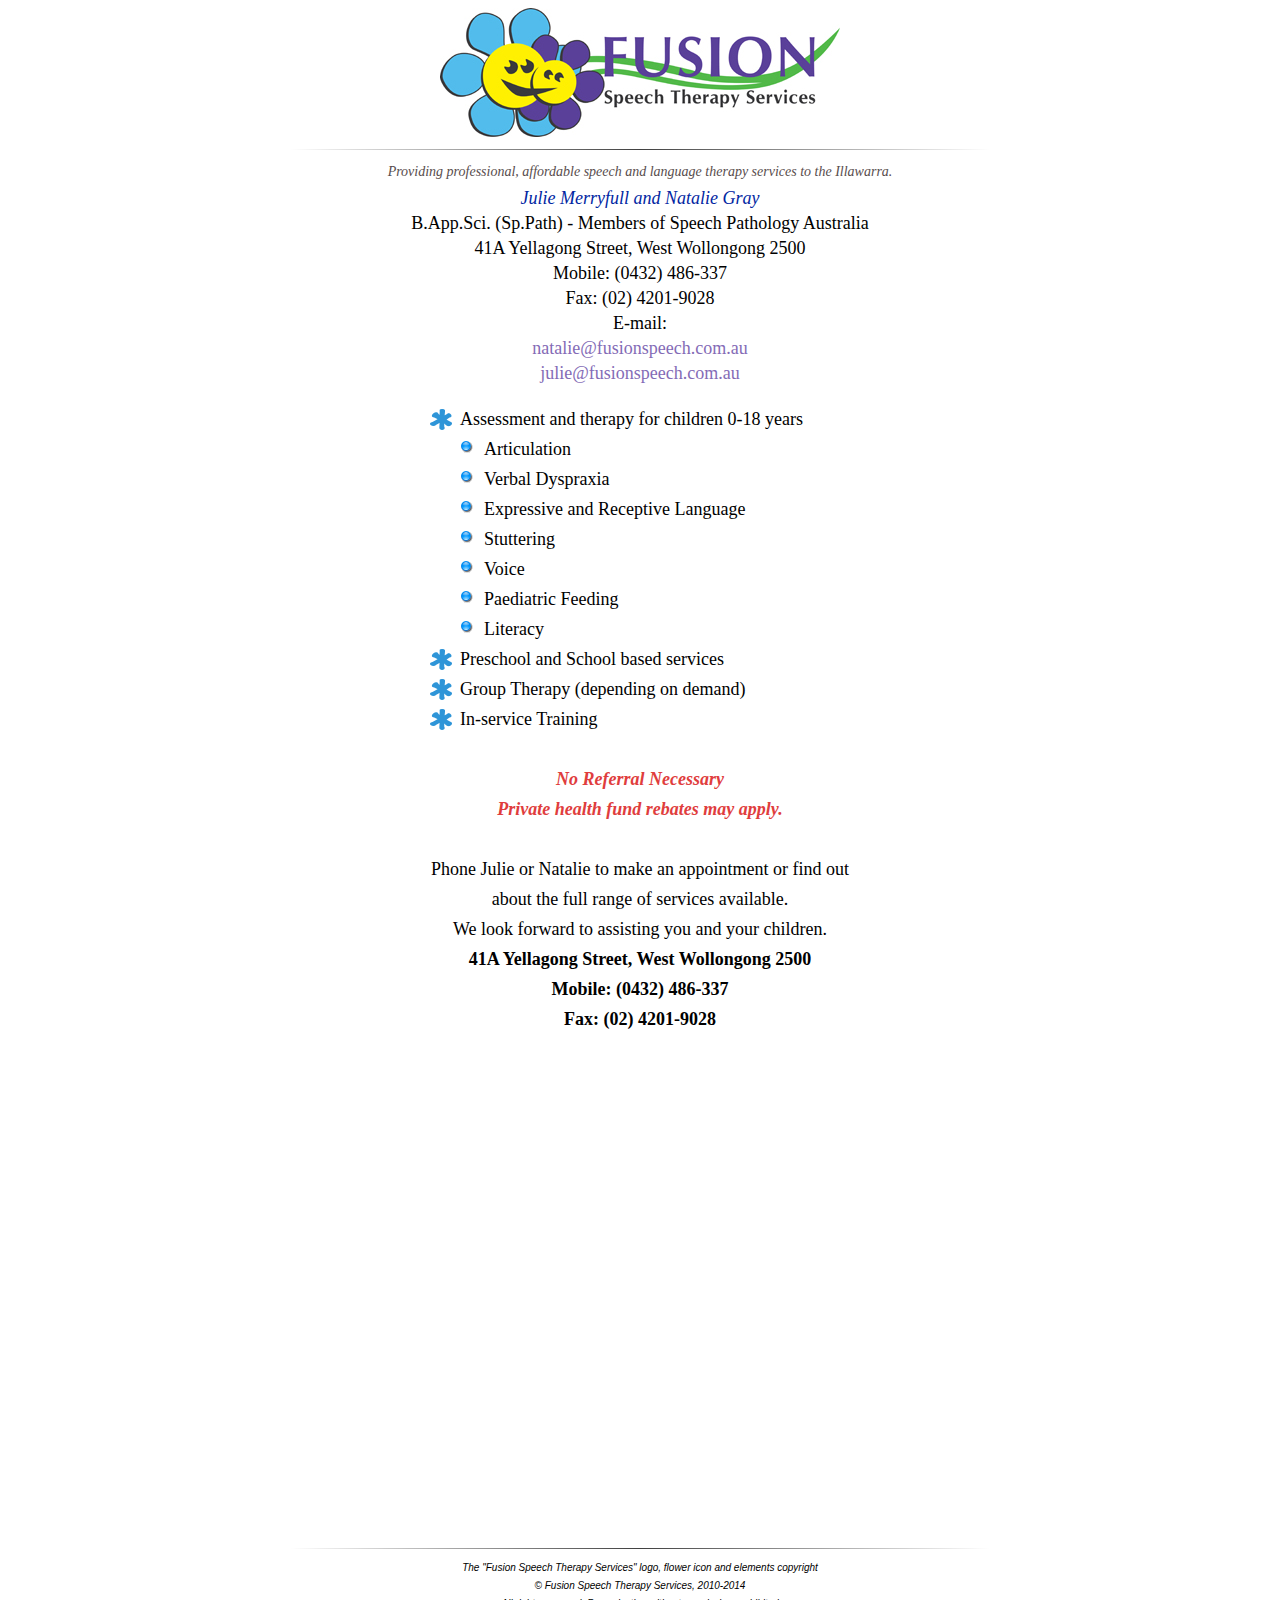
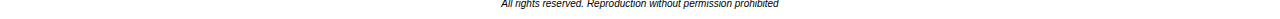
==== index.html @ c31606bf "Intital commit" ====
<!DOCTYPE html>
<html>
  <head>
    <meta content="text/html; charset=windows-1252" http-equiv="content-type">
    <title>Fusion Speech Therapy Services</title>
    <meta name="viewport" content="initial-scale=1">
    <link rel="stylesheet" type="text/css" href="styles/fusion.css">
    <meta name="Description" content="Fusion Speech Therapy Services - Providing professional, affordable speech and language therapy services to the Illawarra. Phone: (0432) 486-337"/>

    <!-- Google Analytics -->
    <script type="text/javascript">
      var _gaq = _gaq || [];
      _gaq.push(['_setAccount', 'UA-32399507-1']);
      _gaq.push(['_setDomainName', 'fusionspeech.com.au']);
      _gaq.push(['_trackPageview']);

      (function() {
        var ga = document.createElement('script'); ga.type = 'text/javascript'; ga.async = true;
        ga.src = ('https:' == document.location.protocol ? 'https://ssl' : 'http://www') + '.google-analytics.com/ga.js';
        var s = document.getElementsByTagName('script')[0]; s.parentNode.insertBefore(ga, s);
      })();
    </script>

  </head>
  <body>
  <div class="page">
    <div class="main">
      <!-- Logo and horizontal divider -->
      <div><img alt="Fusion Speech Therapy Services" src="images/FusionLogo_Final_WebSmall.jpg"></div>
      <div><hr class="blended"></div>

      <!-- Contact section -->
      <div>
        <span id="tagline">Providing professional,
        affordable speech and language therapy services to the Illawarra.</span>
        <p id="therapists">Julie Merryfull and Natalie Gray</p>
        <p id="address">B.App.Sci. (Sp.Path) - Members of Speech Pathology
        Australia</p>
        <p id="address">41A Yellagong Street, West Wollongong 2500</p>
        <p id="address">Mobile: (0432) 486-337</p>
        <p id="address">Fax: (02) 4201-9028</p>
        <p id="address">E-mail:</p>
        <p id="email"><a id="email" title="Send email enquiry to Natalie"
          href="mailto:natalie@fusionspeech.com.au?subject=Website%20Enquiry">natalie@fusionspeech.com.au</a></p>
        <p id="email"><a id="email" title="Send email enquiry to Julie"
          href="mailto:julie@fusionspeech.com.au?subject=Website%20Enquiry">julie@fusionspeech.com.au</a></p>
      </div>

      <!-- Service List -->
      <div id="listcontainer">
        <ul>
          <li class="top">Assessment and therapy for children 0-18 years</li>
            <ul>
              <li class="sub1">Articulation</li>
              <li class="sub1">Verbal Dyspraxia</li>
              <li class="sub1">Expressive and Receptive Language</li>
              <li class="sub1">Stuttering</li>
              <li class="sub1">Voice</li>
              <li class="sub1">Paediatric Feeding</li>
              <li class="sub1">Literacy</li>
            </ul>
          <li class="top">Preschool and School based services</li>
          <li class="top">Group Therapy (depending on demand)</li>
          <li class="top">In-service Training</li>
        </ul>
      </div>

      <!-- No referral etc -->
      <div class="spaced">
        <span id="red_notice">No Referral Necessary<br />
        Private health fund rebates may apply.</span>
      </div>

      <!-- General notice -->
      <div class="spaced">
        <span id="general";  >Phone Julie or Natalie to make an appointment or find out<br />
        about the full range of services available.<br />
        We look forward to assisting you and your children.</br>
        <strong>41A Yellagong Street, West Wollongong 2500<br />
        Mobile:  (0432) 486-337<br />
        Fax: (02) 4201-9028</strong></span>
      </div>

      <!-- Presentation slides
      <div class="spaced">
          <span id="general">Have you been to one of our in-service seminars, or<br />
          public presentations?<br />
          <a href="Handouts/index.html">Our presentation slides are here!</a></span>
      </div>  -->

      <!-- Google Map -->
      <div class="spaced">
        <iframe width="600" height="450" frameborder="0" style="border:0" src="https://www.google.com/maps/embed/v1/place?q=41a+Yellagong+Street,+West+Wollongong,+New+South+Wales,+Australia&key=AIzaSyAs9C4bX2ZOPXrSg2np2vRAbaWWTYy9ttA"></iframe>
      </div>

      <!-- Copyright Boiler Plate -->
      <div class="spaced">
        <hr class="blended">
        <span id="copyright">The "Fusion Speech Therapy Services" logo, flower icon and elements copyright<br />
          &copy; Fusion Speech Therapy Services, 2010-2014<br />
          All rights reserved. Reproduction without permission prohibited</span>
      </div>
    </div>
  </body>
</html>
---- styles/fusion.css ----
div {
		position: relative;
}

div.page {
	text-align: center;
}

div.main {
	margin-bottom: 0px;
	margin-left: auto;
	margin-right: auto;
	margin-top: 0px;
	overflow: hidden;
	position: relative;
	word-wrap: break-word;
	background: rgb(255, 255, 255);
	text-align: center;
	width: 700px; 
}

div.spaced {
	margin-top: 30px;
}

#center {
	text-align: center;
}

#listcontainer {
	text-align: center;
	width: 600px;
}

hr.blended {
	width: 100%;
	height: 1px;
	border: 0px;
	background-image: -webkit-linear-gradient(left, rgba(0,0,0,0), rgba(0,0,0,0.75), rgba(0,0,0,0));
	background-image:    -moz-linear-gradient(left, rgba(0,0,0,0), rgba(0,0,0,0.75), rgba(0,0,0,0));
	background-image:     -ms-linear-gradient(left, rgba(0,0,0,0), rgba(0,0,0,0.75), rgba(0,0,0,0));
	background-image:      -o-linear-gradient(left, rgba(0,0,0,0), rgba(0,0,0,0.75), rgba(0,0,0,0));
}

#tagline {
	color: rgb(88, 77, 77);
	font-family: TimesNewRomanPS-ItalicMT, 'Times New Roman', serif;
	font-size: 14px;
	font-style: italic;
	font-variant: normal;
	font-weight: normal;
	letter-spacing: normal;
	line-height: 28px;
	orphans: auto;
	text-align: center;
	text-indent: 0px;
	text-transform: none;
	white-space: normal;
	widows: auto;
	word-spacing: 0px;
	padding-bottom: 10px;
	-webkit-text-stroke-width: 0px;
	display: inline !important;
	float: none;
	background-color: rgb(255, 255, 255);
	text-align: center;
}

#therapists {
	color: #0126a2;
	font-family: Georgia-Italic,Georgia,serif;
	font-size: 18px;
	font-stretch: normal;
	font-style: italic;
	font-variant: normal;
	font-weight: normal;
	letter-spacing: normal;
	line-height: 25px;
	margin: 0px;
	opacity: 1;
	padding-bottom: 0px;
	padding-top: 0pt;
	text-decoration: none;
	text-indent: 0px;
	text-transform: none;
	white-space: normal;
	word-spacing: 0px;
	background-color: white;
	text-align: center;
}

#address {
	color: black;
	font-family: Georgia,serif;
	font-size: 18px;
	font-stretch: normal;
	font-style: normal;
	font-variant: normal;
	font-weight: normal;
	letter-spacing: normal;
	line-height: 25px;
	margin: 0px;
	opacity: 1;
	padding-bottom: 0px;
	padding-top: 0px;
	text-decoration: none;
	text-indent: 0px;
	text-transform: none;
	white-space: normal;
	word-spacing: 0px;
	background-color: white;
	text-align: center;
}

#email {
	font-family: Georgia,serif;
	font-size: 18px;
	font-stretch: normal;
	font-style: normal;
	font-variant: normal;
	font-weight: normal;
	letter-spacing: normal;
	line-height: 25px;
	margin: 0px;
	opacity: 1;
	padding-bottom: 0px;
	padding-top: 0px;
	text-decoration: none;
	text-indent: 0px;
	text-transform: none;
	white-space: normal;
	word-spacing: 0px;
	background-color: white;
	text-align: center;
}

#red_notice {
	color: rgb(224, 61, 61);
	font-family: Georgia,serif;
	font-size: 18px;
	font-stretch: normal;
	font-style: italic;
	font-variant: normal;
	font-weight: bold;
	letter-spacing: normal;
	line-height: 30px;
	margin: 0px;
	opacity: 1;
	padding-bottom: 15px;
	padding-top: 0px;
	text-decoration: none;
	text-indent: 0px;
	text-transform: none;
	white-space: normal;
	word-spacing: 0px;
	background-color: white;
	text-align: center;
}

#general {
	color: black;
	font-family: Georgia,serif;
	font-size: 18px;
	font-stretch: normal;
	font-style: normal;
	font-variant: normal;
	font-weight: normal;
	letter-spacing: normal;
	line-height: 30px;
	margin: 0px;
	opacity: 1;
	padding-bottom: 0px;
	padding-top: 0px;
	text-decoration: none;
	text-indent: 0px;
	text-transform: none;
	white-space: normal;
	word-spacing: 0px;
	background-color: white;
	text-align: center;
}

#copyright {
	color: black;
	font-family: Arial-ItalicMT,Arial,san-serif;
	font-size: 10px;
	font-stretch: normal;
	font-style: italic;
	font-variant: normal;
	font-weight: 400;
	letter-spacing: 0;
	line-height: 8px;
	margin: 0px;
	opacity: 1;
	padding-bottom: 0px;
	padding-top: 0px;
	text-decoration: none;
	text-indent: 0px;
	text-transform: none;
	white-space: normal;
	word-spacing: 0px;
	background-color: white;
	text-align: center;
}

a {
	color: rgb(132, 107, 182);
}

a:hover {
	color: rgb(138, 15, 130);
}

ul {
	margin-left: 0;
	padding-left: 0;
	list-style: none;
	color: black;
	font-family: Georgia,serif;
	font-size: 18px;
	font-stretch: normal;
	font-style: normal;
	font-variant: normal;
	font-weight: normal;
	letter-spacing: normal;
	line-height: 30px;
	margin-left: 140px;
	opacity: 1;
	padding-bottom: 0px;
	padding-top: 0px;
	text-decoration: none;
	text-indent: 20px;
	text-transform: none;
	white-space: normal;
	word-spacing: 0px;
	background-color: white;
	text-align: left;
}

li.top {
	padding-left: 10px;
	background-image: url(../images/bullet1.png);
	background-repeat: no-repeat;
	background-position: 0em 0.3em;
}

li.sub1 {
	margin-left: -116px;
	padding-left: 10px;
	background-image: url(../images/bullet2.gif);
	background-repeat: no-repeat;
	background-position: 0.3em 0.3em;
}
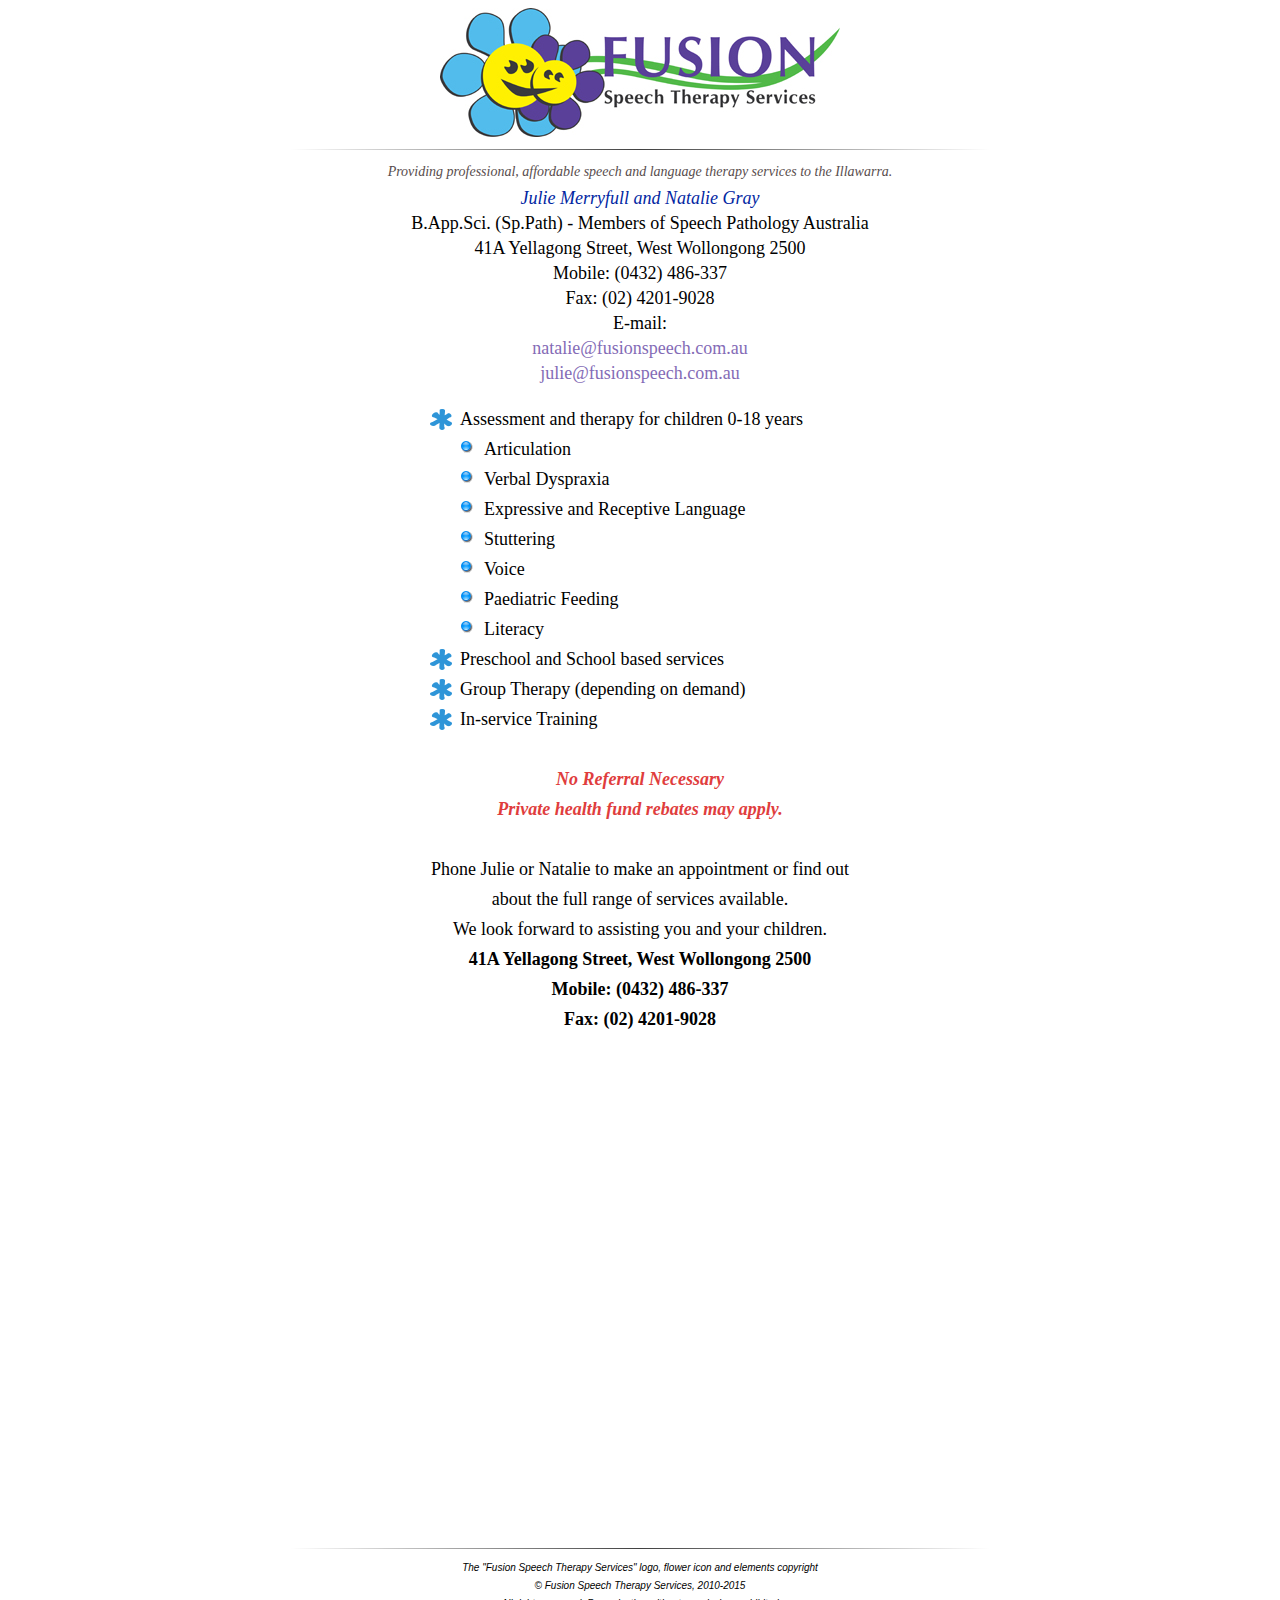
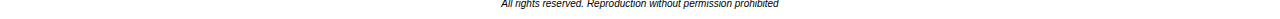
==== commit 1991c22f: "Bumped copyright to year 2015" ====
--- a/index.html
+++ b/index.html
@@ -6,27 +6,12 @@
     <meta name="viewport" content="initial-scale=1">
     <link rel="stylesheet" type="text/css" href="styles/fusion.css">
     <meta name="Description" content="Fusion Speech Therapy Services - Providing professional, affordable speech and language therapy services to the Illawarra. Phone: (0432) 486-337"/>
-
-    <!-- Google Analytics -->
-    <script type="text/javascript">
-      var _gaq = _gaq || [];
-      _gaq.push(['_setAccount', 'UA-32399507-1']);
-      _gaq.push(['_setDomainName', 'fusionspeech.com.au']);
-      _gaq.push(['_trackPageview']);
-
-      (function() {
-        var ga = document.createElement('script'); ga.type = 'text/javascript'; ga.async = true;
-        ga.src = ('https:' == document.location.protocol ? 'https://ssl' : 'http://www') + '.google-analytics.com/ga.js';
-        var s = document.getElementsByTagName('script')[0]; s.parentNode.insertBefore(ga, s);
-      })();
-    </script>
-
   </head>
   <body>
   <div class="page">
     <div class="main">
       <!-- Logo and horizontal divider -->
-      <div><img alt="Fusion Speech Therapy Services" src="images/FusionLogo_Final_WebSmall.jpg"></div>
+      <div><img alt="Fusion Speech Therapy Services" height="129" width="400" src="images/FusionLogo-Optimised.jpg"></div>
       <div><hr class="blended"></div>
 
       <!-- Contact section -->
@@ -97,9 +82,24 @@
       <div class="spaced">
         <hr class="blended">
         <span id="copyright">The "Fusion Speech Therapy Services" logo, flower icon and elements copyright<br />
-          &copy; Fusion Speech Therapy Services, 2010-2014<br />
+          &copy; Fusion Speech Therapy Services, 2010-2015<br />
           All rights reserved. Reproduction without permission prohibited</span>
       </div>
     </div>
+
+    <!-- Google Analytics -->
+    <script type="text/javascript">
+      var _gaq = _gaq || [];
+      _gaq.push(['_setAccount', 'UA-32399507-1']);
+      _gaq.push(['_setDomainName', 'fusionspeech.com.au']);
+      _gaq.push(['_trackPageview']);
+
+      (function() {
+        var ga = document.createElement('script'); ga.type = 'text/javascript'; ga.async = true;
+        ga.src = ('https:' == document.location.protocol ? 'https://ssl' : 'http://www') + '.google-analytics.com/ga.js';
+        var s = document.getElementsByTagName('script')[0]; s.parentNode.insertBefore(ga, s);
+      })();
+    </script>
+
   </body>
 </html>
--- a/styles/fusion.css
+++ b/styles/fusion.css
@@ -239,7 +239,7 @@
 
 li.top {
 	padding-left: 10px;
-	background-image: url(../images/bullet1.png);
+	background-image: url(../images/bullet1-opt.png);
 	background-repeat: no-repeat;
 	background-position: 0em 0.3em;
 }
@@ -247,7 +247,7 @@
 li.sub1 {
 	margin-left: -116px;
 	padding-left: 10px;
-	background-image: url(../images/bullet2.gif);
+	background-image: url(../images/bullet2-opt.png);
 	background-repeat: no-repeat;
 	background-position: 0.3em 0.3em;
 }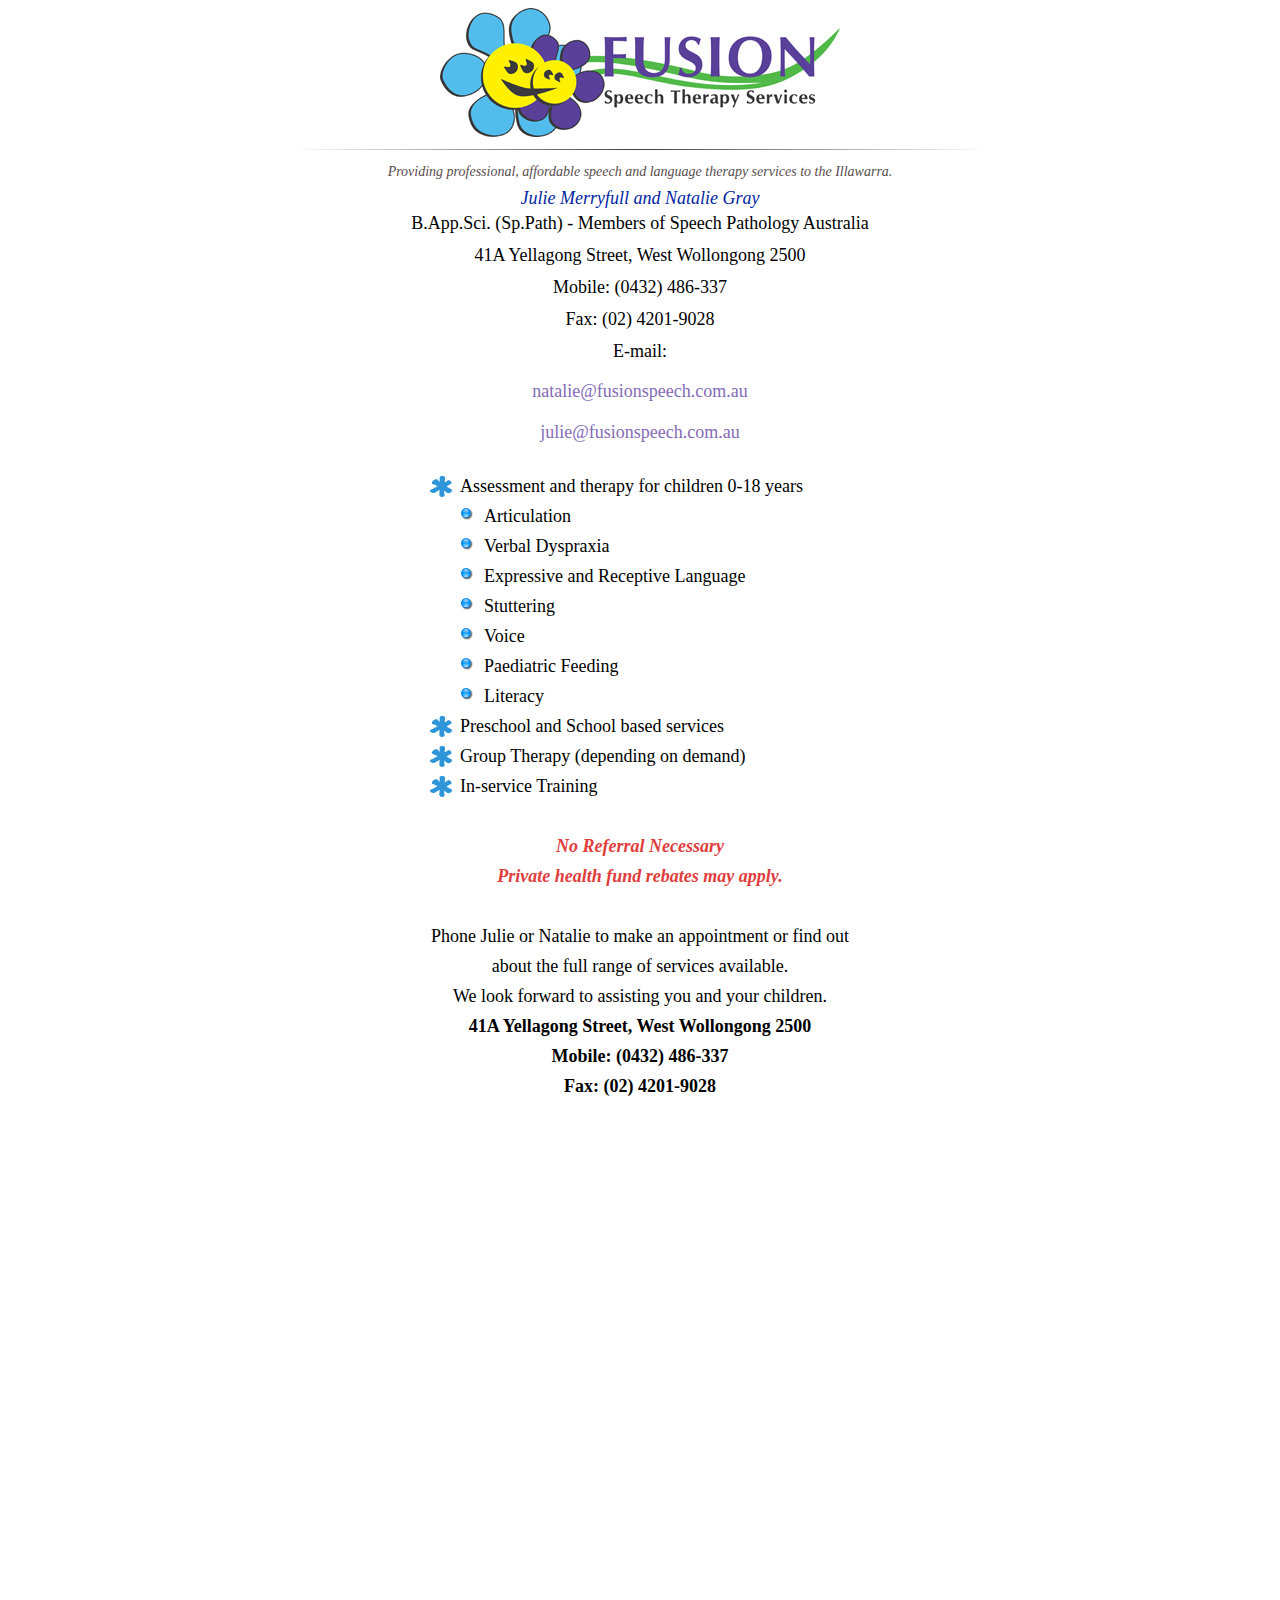
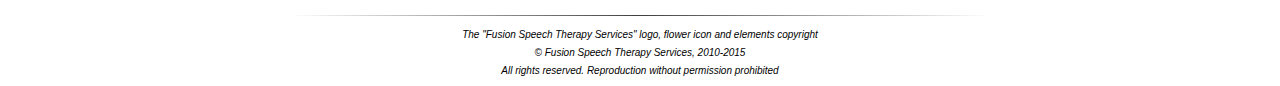
==== commit 36697925: "Attempt to fix Google's mobile friendliness" ====
--- a/index.html
+++ b/index.html
@@ -3,7 +3,7 @@
   <head>
     <meta content="text/html; charset=windows-1252" http-equiv="content-type">
     <title>Fusion Speech Therapy Services</title>
-    <meta name="viewport" content="initial-scale=1">
+    <meta name="viewport" content="width=700, initial-scale=1">
     <link rel="stylesheet" type="text/css" href="styles/fusion.css">
     <meta name="Description" content="Fusion Speech Therapy Services - Providing professional, affordable speech and language therapy services to the Illawarra. Phone: (0432) 486-337"/>
   </head>
@@ -58,9 +58,9 @@
 
       <!-- General notice -->
       <div class="spaced">
-        <span id="general";  >Phone Julie or Natalie to make an appointment or find out<br />
+        <span id="general">Phone Julie or Natalie to make an appointment or find out<br />
         about the full range of services available.<br />
-        We look forward to assisting you and your children.</br>
+        We look forward to assisting you and your children.<br />
         <strong>41A Yellagong Street, West Wollongong 2500<br />
         Mobile:  (0432) 486-337<br />
         Fax: (02) 4201-9028</strong></span>
--- a/styles/fusion.css
+++ b/styles/fusion.css
@@ -101,7 +101,7 @@
 	line-height: 25px;
 	margin: 0px;
 	opacity: 1;
-	padding-bottom: 0px;
+	padding-bottom: 7px;
 	padding-top: 0px;
 	text-decoration: none;
 	text-indent: 0px;
@@ -123,8 +123,8 @@
 	line-height: 25px;
 	margin: 0px;
 	opacity: 1;
-	padding-bottom: 0px;
-	padding-top: 0px;
+	padding-bottom: 8px;
+	padding-top: 8px;
 	text-decoration: none;
 	text-indent: 0px;
 	text-transform: none;
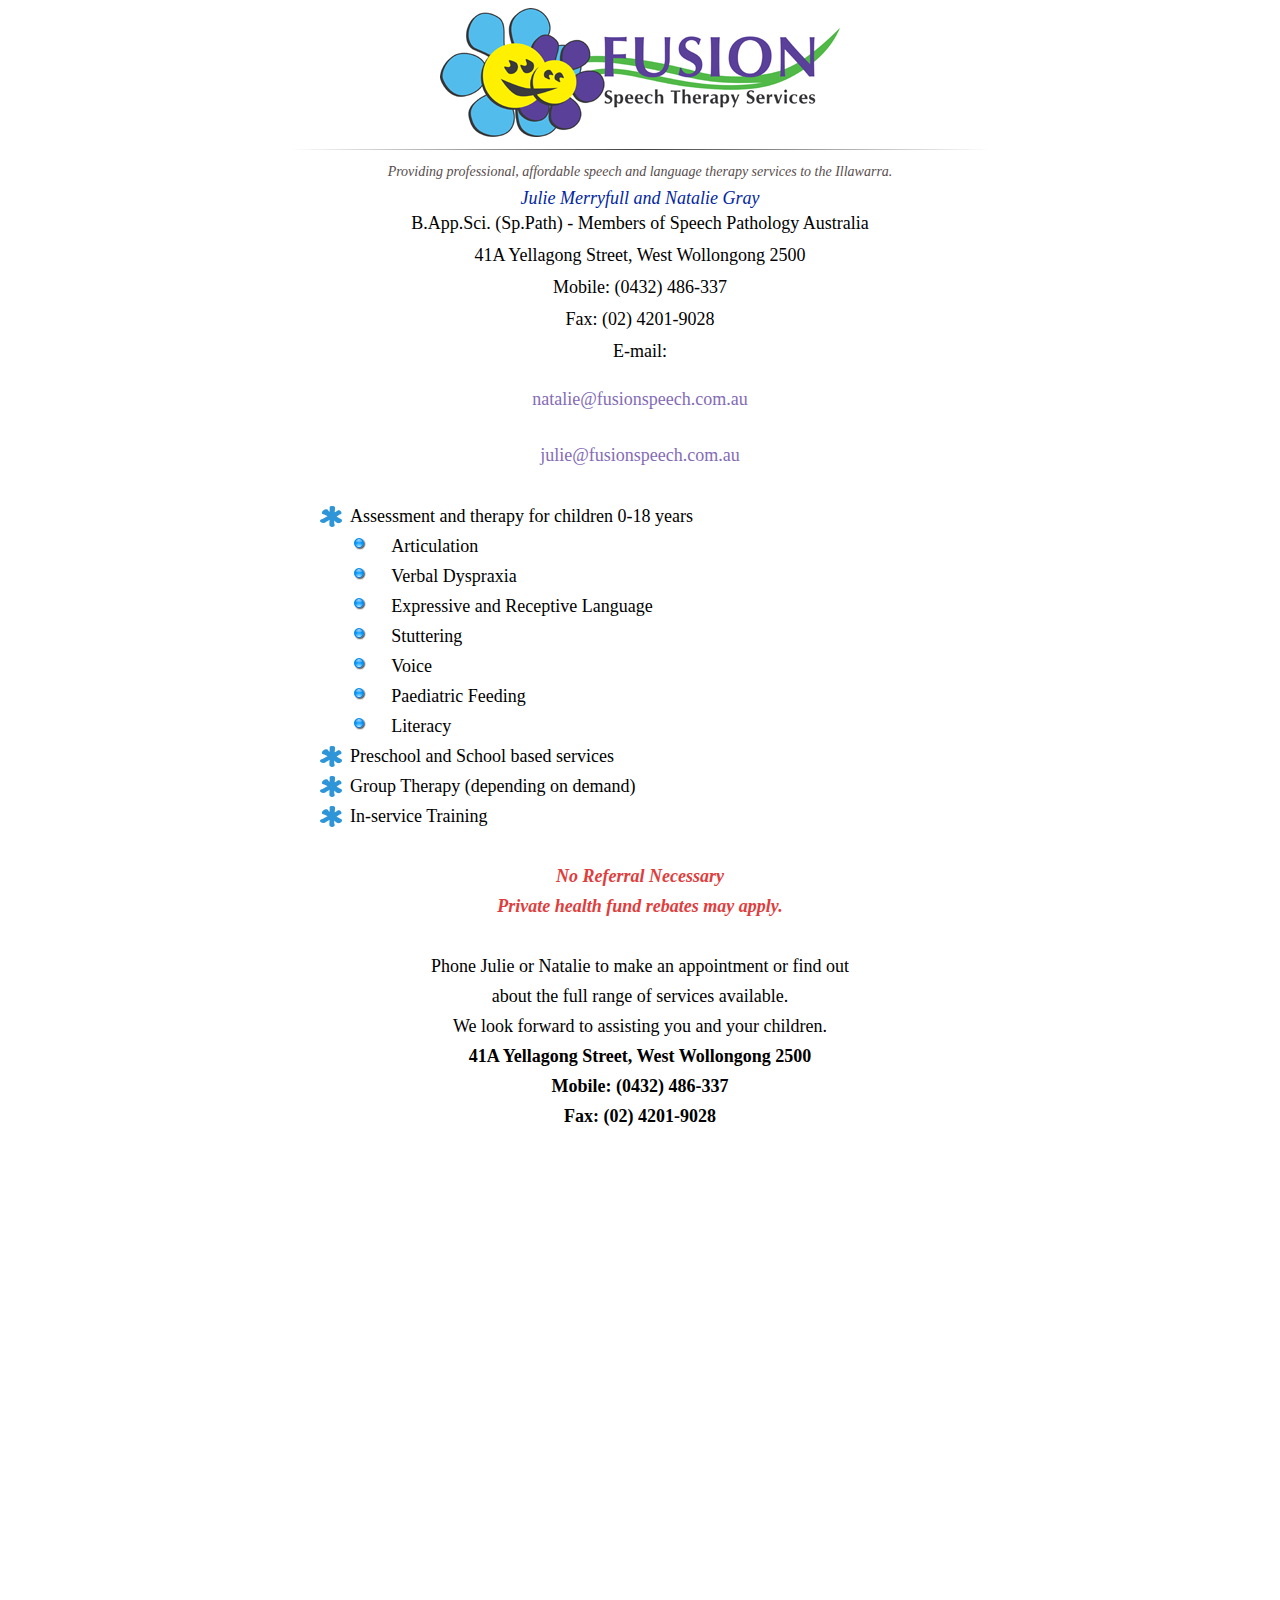
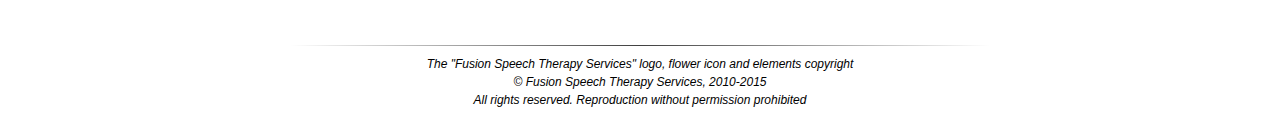
==== commit 15556e41: "mobile friendly tweaks" ====
--- a/index.html
+++ b/index.html
@@ -1,9 +1,9 @@
 <!DOCTYPE html>
 <html>
   <head>
-    <meta content="text/html; charset=windows-1252" http-equiv="content-type">
+    <meta charset="utf-8">
     <title>Fusion Speech Therapy Services</title>
-    <meta name="viewport" content="width=700, initial-scale=1">
+    <meta name="viewport" content="width = device-width, initial-scale = 1.0, minimum-scale = 1.0, maximum-scale = 1.4">
     <link rel="stylesheet" type="text/css" href="styles/fusion.css">
     <meta name="Description" content="Fusion Speech Therapy Services - Providing professional, affordable speech and language therapy services to the Illawarra. Phone: (0432) 486-337"/>
   </head>
@@ -11,7 +11,7 @@
   <div class="page">
     <div class="main">
       <!-- Logo and horizontal divider -->
-      <div><img alt="Fusion Speech Therapy Services" height="129" width="400" src="images/FusionLogo-Optimised.jpg"></div>
+      <div><img alt="Fusion Speech Therapy Services" src="images/FusionLogo-Optimised.jpg" class="logo"></div>
       <div><hr class="blended"></div>
 
       <!-- Contact section -->
@@ -75,7 +75,7 @@
 
       <!-- Google Map -->
       <div class="spaced">
-        <iframe width="600" height="450" frameborder="0" style="border:0" src="https://www.google.com/maps/embed/v1/place?q=41a+Yellagong+Street,+West+Wollongong,+New+South+Wales,+Australia&key=AIzaSyAs9C4bX2ZOPXrSg2np2vRAbaWWTYy9ttA"></iframe>
+        <iframe class="google_map" height="450" frameborder="0" style="border:0" src="https://www.google.com/maps/embed/v1/place?q=41a+Yellagong+Street,+West+Wollongong,+New+South+Wales,+Australia&key=AIzaSyAs9C4bX2ZOPXrSg2np2vRAbaWWTYy9ttA"></iframe>
       </div>
 
       <!-- Copyright Boiler Plate -->
--- a/styles/fusion.css
+++ b/styles/fusion.css
@@ -1,3 +1,13 @@
+img.logo{
+	max-width: 400px;
+	width: 100%;
+}
+
+.google_map{
+	width: 100%;
+	max-width: 600px;
+}
+
 div {
 		position: relative;
 }
@@ -16,7 +26,7 @@
 	word-wrap: break-word;
 	background: rgb(255, 255, 255);
 	text-align: center;
-	width: 700px; 
+	max-width: 700px; 
 }
 
 div.spaced {
@@ -29,7 +39,7 @@
 
 #listcontainer {
 	text-align: center;
-	width: 600px;
+	max-width: 600px;
 }
 
 hr.blended {
@@ -120,7 +130,7 @@
 	font-variant: normal;
 	font-weight: normal;
 	letter-spacing: normal;
-	line-height: 25px;
+	line-height: 40px;
 	margin: 0px;
 	opacity: 1;
 	padding-bottom: 8px;
@@ -134,6 +144,12 @@
 	text-align: center;
 }
 
+#email a{
+	display: block;
+	height: 40px;
+	padding:0;
+}
+
 #red_notice {
 	color: rgb(224, 61, 61);
 	font-family: Georgia,serif;
@@ -183,7 +199,7 @@
 #copyright {
 	color: black;
 	font-family: Arial-ItalicMT,Arial,san-serif;
-	font-size: 10px;
+	font-size: 12px;
 	font-stretch: normal;
 	font-style: italic;
 	font-variant: normal;
@@ -212,7 +228,7 @@
 }
 
 ul {
-	margin-left: 0;
+	/*margin-left: 0;*/
 	padding-left: 0;
 	list-style: none;
 	color: black;
@@ -224,7 +240,8 @@
 	font-weight: normal;
 	letter-spacing: normal;
 	line-height: 30px;
-	margin-left: 140px;
+	margin-left: 5%;
+	padding-right: 5%;
 	opacity: 1;
 	padding-bottom: 0px;
 	padding-top: 0px;
@@ -245,8 +262,9 @@
 }
 
 li.sub1 {
-	margin-left: -116px;
-	padding-left: 10px;
+	/*margin-left: -116px;*/
+	padding-left: 5%;
+	/*padding-right: 5%;*/
 	background-image: url(../images/bullet2-opt.png);
 	background-repeat: no-repeat;
 	background-position: 0.3em 0.3em;
